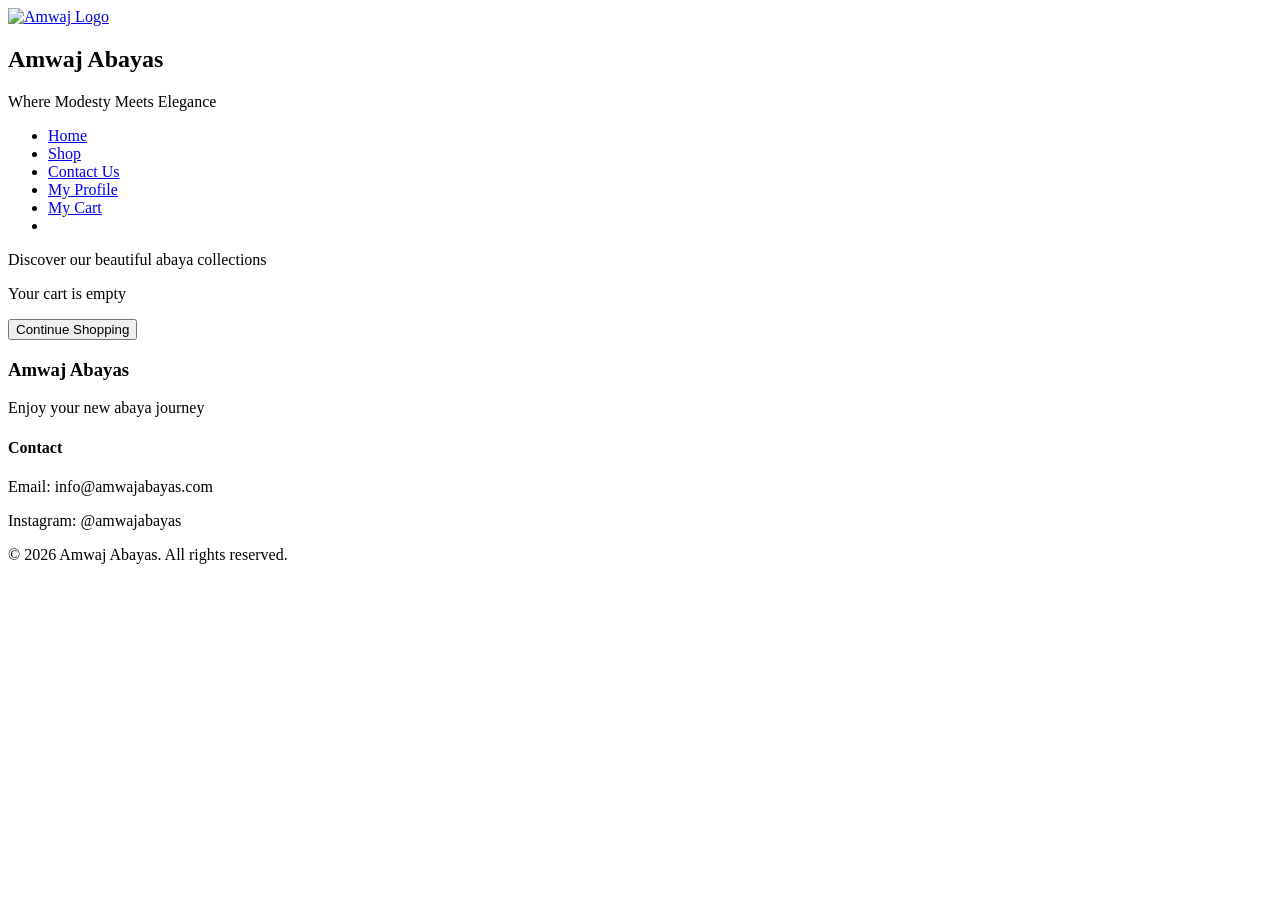
==== cart.html @ f1d75fb1 "Add files via upload Cart html and css that we added so that the users can see there cart total, rem" ====
<!DOCTYPE html>
<html lang="en">
<head>
    <meta charset="UTF-8">
    <title>Cart Page</title>
    <link rel="stylesheet" href="style.css">
</head>
<body>

<nav class="navbar">
    <div class="logo-section">
        <a href="index.html">
    <img src="logoo.png" alt="Amwaj Logo" class="logo">
    </a>
        <div>
            <h2 class="website-name">Amwaj Abayas</h2>
            <p class="tagline">Where Modesty Meets Elegance</p>
        </div>
    </div>

    <div id="cartTotal"></div>


    <ul class="nav-links">
        <li><a href="index.html">Home</a></li>
        <li><a href="collection.html">Shop</a></li>
        <li><a href="contact.html">Contact Us</a></li>
        <li> <a href="profile.html">My Profile</a></li>
        <li> <a href="cart.html">My Cart</a></li>
        <li><a href="customize.html"></a></li>
    </ul>
</nav>
<div class="page-bg">

<section class="cart">

    <p id="cart-subtitle">Discover our beautiful abaya collections</p>

    <div id="cartItems"></div>

    <button onclick="goShopping()">Continue Shopping</button>
</section>


</div>

<footer class="footer">
    <div class="footer-container">

        <div class="footer-section">
            <h3>Amwaj Abayas</h3>
            <p>Enjoy your new abaya journey</p>
        </div>

        <div class="footer-section">
            <h4>Contact</h4>
            <p>Email: info@amwajabayas.com</p>
            <p>Instagram: @amwajabayas</p>
        </div>

    </div>

    <div class="footer-bottom">
        <p>© 2026 Amwaj Abayas. All rights reserved.</p>
    </div>
</footer>

<script src="cart.js"></script>
</body>
</html>
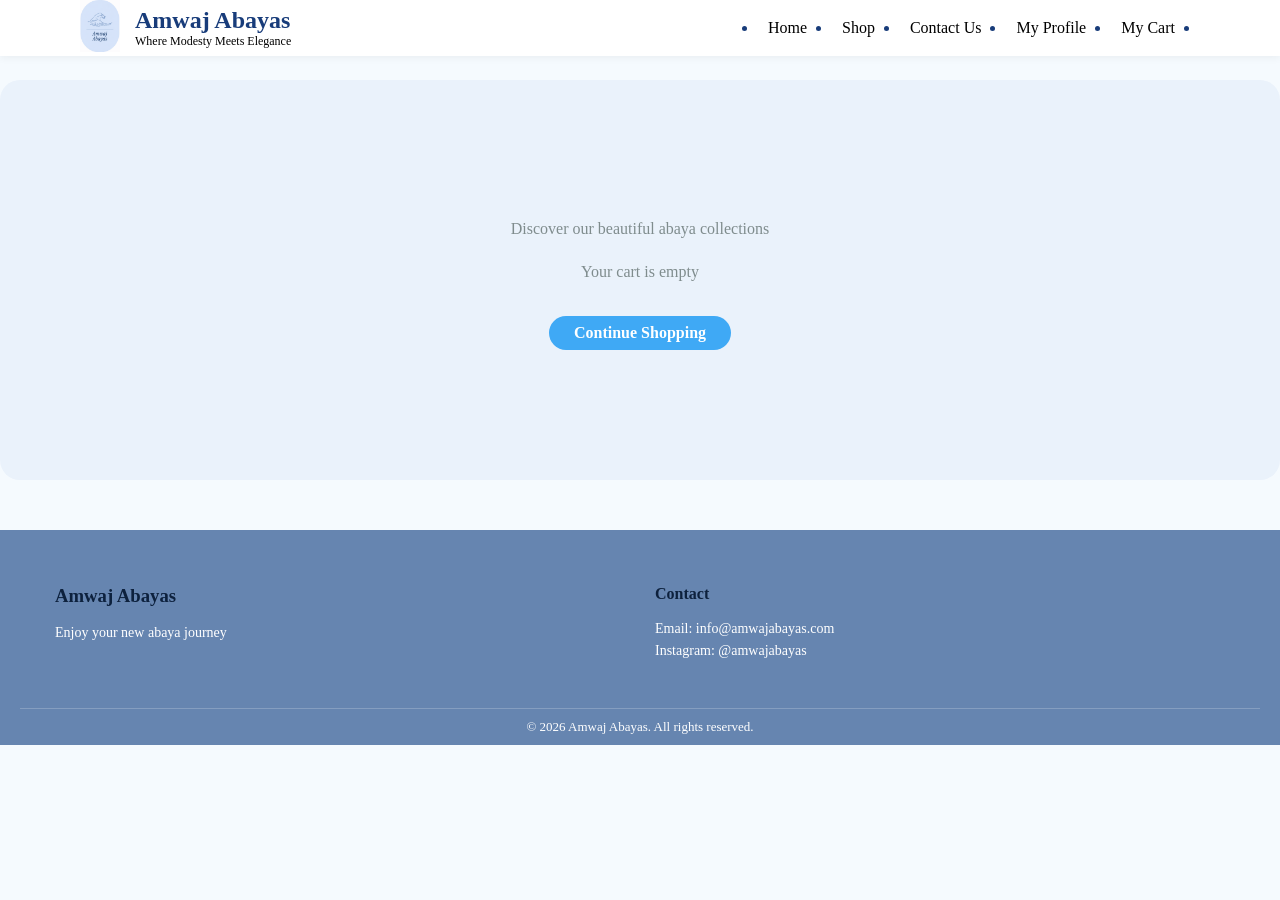
==== commit 1eb3087a: "Update cart.html" ====
--- a/cart.html
+++ b/cart.html
@@ -18,7 +18,6 @@
         </div>
     </div>
 
-    <div id="cartTotal"></div>
 
 
     <ul class="nav-links">
@@ -67,4 +66,4 @@
 
 <script src="cart.js"></script>
 </body>
-</html>+</html>
--- a/style.css
+++ b/style.css
@@ -0,0 +1,1292 @@
+*{
+    margin:0;
+    padding:0;
+    box-sizing:border-box;
+}
+
+body{
+    margin:0;
+    font-family:'Times New Roman', Times, serif;
+    color:#183C7A;
+    background-color:#F5FAFE;
+    padding-top: 40px;
+}
+
+.navbar {
+    position: fixed;
+    top: 0;
+    left: 0;
+    width: 100%;
+    height: 6.2%;
+
+    display: flex;
+    justify-content: space-between;
+    align-items: center;
+
+    padding: 15px 60px;
+    background-color: white;
+    box-shadow: 0 2px 8px rgba(0,0,0,0.05);
+
+    z-index: 1000;
+    box-sizing: border-box;
+}
+
+.logo-section{
+    display:flex;
+    align-items:center;
+    gap:15px;
+    margin-left:20px;
+}
+
+.logo{
+    width:40px;
+    height:60px;
+    object-fit:contain;
+}
+
+.website-name{
+    color:#183C7A;
+    font-weight:bold;
+    margin:0;
+}
+
+.tagline{
+    font-size:12px;
+    color:black;
+    margin:0;
+}
+
+.nav-links{
+    display:flex;
+    align-items:center;
+    gap:15px;
+}
+
+.nav-links a{
+    font-weight:500;
+    padding:5px 10px;
+    border-radius:5px;
+    text-decoration:none;
+    color:black;
+    transition:0.3s ease;
+}
+
+.nav-links a:hover{
+    color:#3FA9F5;
+    background-color:transparent;
+}
+
+.nav-links a.action{
+    color:#3FA9F5;
+    background-color:transparent;
+}
+
+
+.customize-container{
+    width:85%;
+    margin:30px auto;
+}
+
+.back-link{
+    display:inline-block;
+    margin-bottom:20px;
+    text-decoration:none;
+    color:#183C7A;
+    font-size:18px;
+    transition:0.3s ease;
+}
+
+.back-link:hover{
+    color:#3FA9F5;
+}
+
+.page-heading h1{
+    font-size:48px;
+    color:#183C7A;
+    margin-bottom:10px;
+}
+
+.page-heading p{
+    font-size:20px;
+    color:black;
+    margin-bottom:30px;
+}
+
+.layout{
+    display:flex;
+    justify-content:space-between;
+    gap:30px;
+    align-items:flex-start;
+}
+
+.left-section{
+    width:48%;
+}
+
+.right-section{
+    width:45%;
+}
+
+.image-card{
+    background-color:white;
+    border-radius:15px;
+    overflow:hidden;
+    box-shadow:0 4px 12px rgba(0,0,0,0.06);
+    margin-bottom:20px;
+}
+
+.abaya-image{
+    width:100%;
+    height:650px;
+    object-fit:cover;
+    display:block;
+}
+
+.product-info-card{
+    background-color:white;
+    border-radius:15px;
+    padding:20px;
+    box-shadow:0 4px 12px rgba(0,0,0,0.06);
+    margin-bottom:20px;
+}
+
+.product-tag{
+    display:inline-block;
+    background-color:#ECF5FC;
+    color:#3FA9F5;
+    padding:5px 12px;
+    border-radius:12px;
+    font-size:14px;
+    margin-bottom:12px;
+}
+
+.product-info-card h2{
+    color:#183C7A;
+    margin-bottom:10px;
+    font-size:30px;
+}
+
+.product-info-card p{
+    color:black;
+    font-size:18px;
+    line-height:1.6;
+}
+
+.summary-card{
+    background-color:#ECF5FC;
+    border-radius:15px;
+    padding:25px;
+    border:1px solid #cfe2f3;
+}
+
+.summary-card h3{
+    color:#183C7A;
+    margin-bottom:20px;
+    font-size:28px;
+}
+
+.summary-row{
+    display:flex;
+    justify-content:space-between;
+    margin-bottom:15px;
+    color:black;
+    font-size:18px;
+}
+
+.summary-card hr{
+    border:none;
+    border-top:1px solid #b8d3ea;
+    margin:15px 0;
+}
+
+.summary-row.total{
+    font-weight:bold;
+    color:#183C7A;
+    font-size:24px;
+}
+
+.option-box{
+    background-color:white;
+    padding:15px;
+    border-radius:12px;
+    margin-bottom:12px;
+    box-shadow:0 4px 12px rgba(0,0,0,0.06);
+}
+
+.option-box h3{
+    color:#183C7A;
+    font-size:20px;
+    margin-bottom:12px;
+}
+
+.options-grid{
+    display:grid;
+    grid-template-columns:repeat(3, 1fr);
+    gap:15px;
+}
+
+.option-btn{
+    padding:10px 8px;
+    border-radius:10px;
+    border:2px solid #d7dee8;
+    background-color:white;
+    color:black;
+    font-size:14px;
+    font-family:'Times New Roman', Times, serif;
+    cursor:pointer;
+    transition:0.3s ease;
+    position:relative;
+    overflow:hidden;
+}
+
+.option-btn.black {
+    background-color: black;
+    color: white;
+}
+
+.option-btn.navy {
+    background-color: #1a2a5c;
+    color: white;
+}
+
+.option-btn.azure {
+    background-color: #4da6ff;
+    color: white;
+}
+
+.option-btn.beige {
+    background-color: #f5e1c8;
+    color: black;
+}
+
+.option-btn:hover{
+    border-color:#3FA9F5;
+    color:#183C7A;
+    transform:translateY(-2px);
+}
+
+.option-btn{
+    position: relative;
+    overflow: hidden;
+}
+
+.option-btn.active{
+    border:3px solid white;
+    outline:3px solid #3FA9F5;
+    transform:scale(1.05);
+    box-shadow:0 0 10px rgba(63,169,245,0.6);
+}
+
+.option-btn:hover{
+    transform:scale(1.03);
+}
+
+.fabric-list{
+    display:flex;
+    flex-direction:column;
+    gap:12px;
+}
+
+.fabric-item{
+    border:2px solid #d7dee8;
+    border-radius:10px;
+    padding:10px 12px;
+    transition:0.3s ease;
+    cursor:pointer;
+}
+
+.fabric-item span{
+    display:block;
+    font-size:16px;
+    color:#183C7A;
+    margin-bottom:3px;
+    font-weight:bold;
+}
+
+.fabric-item small{
+    color:black;
+    font-size:12px;
+}
+
+.fabric-item:hover{
+    border-color:#3FA9F5;
+    background-color:#F7FBFF;
+}
+
+.fabric-item.active{
+    border:2px solid #3FA9F5;
+    background-color:#F7FBFF;
+}
+
+.cart-btn{
+    width:100%;
+    background-color:#3FA9F5;
+    color:white;
+    padding:14px 25px;
+    border:none;
+    border-radius:20px;
+    cursor:pointer;
+    font-size:20px;
+    font-family:'Times New Roman', Times, serif;
+    transition:0.3s ease;
+    margin-top:10px;
+}
+
+.cart-btn:hover{
+    background-color:#358FD1;
+    transform:translateY(-2px);
+}
+
+.cart-btn:active{
+    transform:scale(0.98);
+}
+
+@media (max-width: 992px){
+    .layout{
+        flex-direction:column;
+    }
+
+    .left-section,
+    .right-section{
+        width:100%;
+    }
+
+    .abaya-image{
+        height:auto;
+    }
+
+    .options-grid{
+        grid-template-columns:repeat(2, 1fr);
+    }
+
+    .navbar{
+        flex-direction:column;
+        gap:15px;
+        padding:20px;
+    }
+
+    .nav-links{
+        flex-wrap:wrap;
+        justify-content:center;
+    }
+}
+
+@media (max-width: 600px){
+    .customize-container{
+        width:92%;
+    }
+
+    .page-heading h1{
+        font-size:36px;
+    }
+
+    .page-heading p{
+        font-size:18px;
+    }
+
+    .option-box h3,
+    .summary-card h3,
+    .product-info-card h2{
+        font-size:24px;
+    }
+
+    .options-grid{
+        grid-template-columns:1fr;
+    }
+}
+
+.profile-wrapper{
+  width:85%;
+  margin:25px auto;
+  padding:35px 30px 45px;
+  background:#ECF5FC;
+  border-radius:18px;
+}
+
+.profile-headings{
+  display:flex;
+  justify-content:center;
+  gap:220px;
+  margin-bottom:25px;
+}
+
+.profile-headings h1{
+  font-size:52px;
+  font-weight:normal;
+  color:#183C7A;
+}
+
+.profile-cards{
+  display:flex;
+  justify-content:center;
+  gap:50px;
+  flex-wrap:wrap;
+}
+
+.card{
+  width:340px;
+  min-height:390px;
+  background:#C9D9F3;
+  border-radius:24px;
+  padding:25px 30px;
+  box-shadow:0 8px 18px rgba(24,60,122,0.08);
+}
+
+.profile-card{
+  text-align:center;
+}
+
+.orders-card{
+  display:flex;
+  flex-direction:column;
+}
+
+.main-icon{
+  width:160px;
+  height:160px;
+  margin:0 auto 20px;
+  border-radius:50%;
+  overflow:hidden;
+}
+
+.main-img{
+  width:100%;
+  height:100%;
+  object-fit:cover;
+  display:block;
+}
+
+.profile-card h2{
+  font-size:30px;
+  color:#1d1d1d;
+  font-weight:normal;
+  margin-bottom:8px;
+}
+
+.member-type{
+  font-size:18px;
+  color:#555;
+  margin-bottom:22px;
+}
+
+.info-item{
+  display:flex;
+  align-items:center;
+  gap:12px;
+  margin:18px 0;
+  text-align:left;
+}
+
+.info-item i{
+  width:30px;
+  text-align:center;
+  font-size:24px;
+  color:#183C7A;
+}
+
+.info-item a,
+.info-item span{
+  font-size:18px;
+  color:#1b1b1b;
+}
+
+.info-item a{
+  color:#183C7A;
+  text-decoration:underline;
+}
+
+.edit-btn{
+  background:#3fa9f5;
+  color:white;
+  padding:10px 28px;
+  border:none;
+  border-radius:22px;
+  cursor:pointer;
+  font-size:18px;
+  font-family:'Times New Roman', Times, serif;
+  margin-top:18px;
+  display:inline-flex;
+  align-items:center;
+  justify-content:center;
+  gap:8px;
+  transition:0.3s;
+}
+
+.edit-btn:hover{
+  background:#358fd1;
+}
+
+.edit-btn:active{
+  transform:scale(0.97);
+}
+
+.small-btn,
+.minus-btn{
+  border:none;
+  border-radius:12px;
+  padding:7px 12px;
+  cursor:pointer;
+  font-size:14px;
+  font-family:'Times New Roman', Times, serif;
+  min-width:36px;
+}
+
+.small-btn{
+  background:#3fa9f5;
+  color:white;
+}
+
+.small-btn:hover{
+  background:#358fd1;
+}
+
+.minus-btn{
+  background:#e0e0e0;
+  color:#333;
+}
+
+.minus-btn:hover{
+  background:#cfcfcf;
+}
+
+.order-item{
+  display:flex;
+  align-items:center;
+  justify-content:space-between;
+  gap:10px;
+  margin:24px 0;
+  color:#1a1a1a;
+  flex-wrap:wrap;
+}
+
+.order-item i{
+  width:34px;
+  text-align:center;
+  font-size:30px;
+}
+
+.order-item span{
+  font-size:18px;
+  color:#1a1a1a;
+  flex:1;
+}
+
+.order-controls{
+  display:flex;
+  align-items:center;
+  gap:6px;
+}
+
+.soon-box{
+  width:34px;
+  display:flex;
+  flex-direction:column;
+  align-items:center;
+  justify-content:center;
+}
+
+.soon-box i{
+  font-size:30px;
+  line-height:1;
+}
+
+.soon-box small{
+  font-size:10px;
+  font-weight:bold;
+}
+
+.modal{
+  position:fixed;
+  inset:0;
+  background:rgba(0,0,0,0.5);
+  display:flex;
+  justify-content:center;
+  align-items:center;
+  padding:20px;
+  z-index:9999;
+}
+
+.hidden{
+  display:none !important;
+}
+
+.modal-content{
+  background:white;
+  width:430px;
+  max-width:95%;
+  border-radius:22px;
+  padding:28px;
+  box-shadow:0 12px 35px rgba(0,0,0,0.25);
+}
+
+.modal-content h2{
+  margin-bottom:20px;
+  color:#183C7A;
+  text-align:center;
+  font-size:34px;
+}
+
+.form-group{
+  margin-bottom:14px;
+}
+
+.modal-content label{
+  display:block;
+  margin:10px 0 6px;
+  font-size:17px;
+  color:#183C7A;
+  font-weight:bold;
+}
+
+.modal-content input,
+.modal-content select{
+  width:100%;
+  padding:13px 15px;
+  border:2px solid #d9d9d9;
+  border-radius:14px;
+  font-size:16px;
+  font-family:'Times New Roman', Times, serif;
+  background:white;
+}
+
+.modal-content input::placeholder{
+  color:#999;
+}
+
+.phone-group{
+  display:flex;
+  align-items:center;
+  border:2px solid #d9d9d9;
+  border-radius:14px;
+  overflow:hidden;
+  background:white;
+}
+
+.phone-prefix{
+  padding:13px 8px 13px 14px;
+  font-size:16px;
+  color:#333;
+  white-space:nowrap;
+}
+
+.phone-group select{
+  width:auto;
+  min-width:70px;
+  border:none;
+  border-radius:0;
+  padding:13px 8px;
+  cursor:pointer;
+}
+
+.phone-group input{
+  border:none;
+  border-radius:0;
+  flex:1;
+}
+
+.phone-group input:focus,
+.phone-group select:focus{
+  outline:none;
+}
+
+.error-message{
+  min-height:20px;
+  color:#b00020;
+  font-size:14px;
+  font-weight:bold;
+  margin-top:6px;
+}
+
+.help-message{
+  font-size:13px;
+  color:#555;
+  margin-top:4px;
+}
+
+.input-error{
+  border:2px solid #b00020 !important;
+  box-shadow:0 0 0 2px rgba(176,0,32,0.12);
+}
+
+.phone-group.error{
+  border:2px solid #b00020 !important;
+  box-shadow:0 0 0 2px rgba(176,0,32,0.12);
+}
+
+.modal-buttons{
+  margin-top:20px;
+  display:flex;
+  gap:14px;
+}
+
+.modal-buttons button{
+  flex:1;
+  border:none;
+  border-radius:14px;
+  padding:13px;
+  cursor:pointer;
+  font-size:18px;
+  font-family:'Times New Roman', Times, serif;
+  color:white;
+}
+
+#saveBtn{
+  background:#3fa9f5;
+}
+
+#saveBtn:hover{
+  background:#358fd1;
+}
+
+.cancel-btn{
+  background:#999 !important;
+}
+
+.cancel-btn:hover{
+  background:#777 !important;
+}
+
+a:focus,
+button:focus,
+input:focus,
+select:focus,
+.edit-btn:focus,
+.small-btn:focus,
+.minus-btn:focus,
+.modal-buttons button:focus{
+  outline:3px solid #005fcc !important;
+  outline-offset:3px;
+}
+
+@media (max-width:950px){
+  .navbar{
+    flex-direction:column;
+    gap:15px;
+    padding:20px;
+  }
+
+  .nav-links{
+    flex-wrap:wrap;
+    justify-content:center;
+  }
+
+  .profile-headings{
+    flex-direction:column;
+    gap:15px;
+    align-items:center;
+  }
+
+  .profile-headings h1{
+    font-size:42px;
+  }
+
+  .profile-cards{
+    flex-direction:column;
+    align-items:center;
+  }
+
+  .profile-wrapper{
+    width:92%;
+    padding:25px 20px 35px;
+  }
+}
+
+@media (max-width:500px){
+  .website-name{
+    font-size:24px;
+  }
+
+  .profile-headings h1{
+    font-size:36px;
+    text-align:center;
+  }
+
+  .card{
+    width:100%;
+  }
+
+  .modal-content{
+    width:100%;
+    padding:22px;
+  }
+
+  .modal-buttons{
+    flex-direction:column;
+  }
+}
+
+.contact-container{
+width:80%;
+margin:10px auto;
+padding:50px 80px 50px 50px;
+min-height: 400px;
+background-color:#ECF5FC;
+border-radius:15px;
+display:flex;
+justify-content:space-between;
+gap:30px;
+}
+.contact-info{
+color:#183C7A;
+width:40%;
+}
+.contact-info h1{
+color:#183C7A;
+font-size:48px;
+margin-bottom:45px;
+}
+.subtitle{
+color:black;
+font-weight:500;
+font-size:22px;
+margin-bottom:45px;
+}
+.desc{
+margin:45px 0 50px 0;
+color:#183C7A;
+font-size:18px;
+}
+.communication-methods{
+color:black;
+font-size:18px;
+margin:30px 0;
+display:flex;
+align-items:center;
+gap:5px
+}
+.communication-methods i{
+color:black;
+margin-right:5px;
+}
+.contact-form{
+width:45%;
+display:flex;
+flex-direction:column;
+gap:5px;
+}
+.input-group{
+display:flex;
+flex-direction:column;
+margin-bottom:20px;
+}
+.input-group label{
+font-weight:bold;
+margin-bottom:10px;
+}
+.contact-form input, .contact-form textarea{
+width:100%;
+padding:14px;
+border-radius:20px;
+border:2px solid #3a5a8f;
+outline:none;
+font-size:16px;
+font-family:'Times New Roman',Times, serif;
+}
+.row{
+display:flex;
+gap:50px;
+width:100%;
+}
+.row .input-group{
+width:50%;
+}
+.contact-form .input-group:not(.row .input-group){
+width:100%;
+}
+button{
+background-color:#3fa9f5;
+color:white;
+padding:8px 25px;
+border:none;
+border-radius:20px;
+cursor:pointer;
+font-size:16px;
+font-family:'Times New Roman',Times, serif;
+align-self:flex-start;
+margin-top:10px;
+font-weight:bold;
+}
+button:hover{
+background-color:#358fd1;
+}
+
+.skip-link {
+position: absolute;
+top:-40px;
+left:10px;
+background:#000;
+color:#fff;
+padding:8px;
+z-index:100;
+text-decoration:none;
+}
+.skip-link:focus {
+top:10px;
+}
+.error-message {
+color: red;
+font-size: 14px;
+min-height: 18px;
+}
+:focus-visible {
+outline:3px solid #3fa9f5;
+outline-offset:2px;
+border-radius: 4px;
+}
+.success-message {
+color: green;
+font-size: 16px;
+margin-top: 10px;
+min-height: 20px;
+}
+.required-star{
+color: red;
+margin-left: 2px;
+}
+.button-group{
+display: flex;
+gap: 10px;
+align-items: center;
+margin-top: 5px;
+}
+
+.hero {
+    background-image: url("homepage.png");
+    background-size: cover;
+    background-position: center;
+    height: 400px;
+
+    color: white;
+
+    display: flex;
+    flex-direction: column;
+    justify-content: center;
+    align-items: center;
+
+    text-align: center;
+}
+
+.hero {
+    height: 500px;
+    background-image: #89CFF0
+    background-size: cover;
+    background-position: center;
+
+    color: #213654;
+    display: flex;
+    flex-direction: column;
+    justify-content: center;
+    align-items: center;
+    text-align: center;
+    padding: 20px;
+}
+
+.hero button {
+    margin-top: 20px;
+    padding: 12px 25px;
+    background: #4da6ff;
+    border: none;
+    color: white;
+    cursor: pointer;
+}
+
+.hero button:hover {
+    background: #1c7ed6;
+}
+
+.collection {
+    padding: 40px;
+    text-align: center;
+}
+
+.cards {
+    display: flex;
+    justify-content: center;
+    gap: 30px;
+}
+
+.card {
+    width: 220px;
+    padding: 15px;
+    background: #f5f5f5;
+    border-radius: 10px;
+    text-align: center;
+}
+
+.card img {
+    width: 100%;
+    border-radius: 10px;
+}
+
+.card button {
+    margin: 5px;
+    padding: 8px 12px;
+    border: none;
+    background: #4da6ff;
+    color: white;
+    cursor: pointer;
+}
+
+.card button:hover {
+    background: #1c7ed6;
+}
+
+.footer {
+    background-color: #6685b0;
+    color: #ffffff;
+    padding: 40px 20px 10px;
+    margin-top: 50px;
+}
+
+.footer-container {
+    display: flex;
+    justify-content: space-around;
+    flex-wrap: wrap;
+    max-width: 1200px;
+    margin: auto;
+}
+
+.footer-section {
+    flex: 1;
+    min-width: 200px;
+    margin: 15px;
+}
+
+.footer-section h3,
+.footer-section h4 {
+    margin-bottom: 15px;
+    color: #0d213d;
+}
+
+.footer-section p,
+.footer-section ul li {
+    font-size: 14px;
+    line-height: 1.6;
+}
+
+.footer-section ul {
+    list-style: none;
+    padding: 0;
+}
+
+.footer-section ul li {
+    margin-bottom: 8px;
+}
+
+.footer-section ul li a {
+    color: white;
+    text-decoration: none;
+}
+
+.footer-section ul li a:hover {
+    color: #a7d8ff;
+}
+
+.footer-bottom {
+    text-align: center;
+    margin-top: 30px;
+    padding-top: 10px;
+    border-top: 1px solid rgba(255,255,255,0.2);
+    font-size: 13px;
+}
+
+.collection {
+    text-align: center;
+    padding: 50px 20px;
+}
+
+.collection h1 {
+    font-size: 40px;
+    margin-bottom: 40px;
+    font-family: "Georgia", serif;
+}
+
+.cards {
+    display: flex;
+    justify-content: center;
+    gap: 30px;
+}
+
+.card {
+    background: #c2dfff;
+    width: 260px;
+    border-radius: 15px;
+    padding: 15px;
+    box-shadow: 0 8px 20px rgba(0,0,0,0.1);
+    text-align: left;
+    transition: transform 0.3s;
+}
+
+.card:hover {
+    transform: translateY(-5px);
+}
+
+.card img {
+    width: 100%;
+    border-radius: 12px;
+    margin-bottom: 10px;
+}
+
+
+.card h3 {
+    font-size: 16px;
+    margin-bottom: 8px;
+}
+
+.card p {
+    font-size: 13px;
+    color: #777;
+    margin-bottom: 10px;
+}
+
+.card h4 {
+    color: #2f6df6;
+    margin-bottom: 15px;
+}
+
+.card button {
+    padding: 8px 12px;
+    border-radius: 8px;
+    border: none;
+    cursor: pointer;
+    font-size: 12px;
+    margin-right: 5px;
+}
+
+.card button:first-of-type {
+    background-color: #2f6df6;
+    color: white;
+}
+
+.card button:last-of-type {
+    background-color: white;
+    border: 1px solid #2f6df6;
+    color: #2f6df6;
+}
+
+
+.card button:first-of-type:hover {
+    background-color: #1e4ed8;
+}
+
+.card button:last-of-type:hover {
+    background-color: #eef3ff;
+}
+
+.cart {
+    text-align: center;
+    padding: 70px 20px;
+}
+
+
+.cart h2 {
+    margin-top: 20px;
+    font-size: 26px;
+    color: #2c3e50;
+}
+
+.cart p {
+    margin: 10px 0 25px;
+    color: #7f8c8d;
+}
+
+.page-bg {
+    background: #eaf2fb;
+    padding: 60px;
+    border-radius: 20px;
+    width: 100%;
+    margin: 40px auto;
+}
+
+.cart-item {
+    background: #eaf2fb;
+    padding: 15px;
+    margin: 15px 0;
+    border-radius: 10px;
+}
+
+.cart-item {
+    background: #A7D3FA;
+    padding: 20px;
+    margin: 20px 0;
+    border-radius: 15px;
+    text-align: left;
+    box-shadow: 0 4px 10px rgba(0,0,0,0.05);
+}
+
+.cart-container {
+    max-width: 600px;
+    margin: 0 auto;
+}
+
+.cart-item h3 {
+    color: #2c3e50;
+    margin-bottom: 10px;
+}
+
+.cart-item p {
+    margin: 5px 0;
+    color: #555;
+}
+
+.remove-btn {
+    margin-top: 10px;
+    padding: 8px 14px;
+    background: #ff6b6b;
+    color: white;
+    border: none;
+    border-radius: 8px;
+    cursor: pointer;
+    font-size: 14px;
+}
+
+.remove-btn:hover {
+    background: #e63946;
+}
+
+.cart-item {
+    display: flex;
+    align-items: center;
+    gap: 15px;
+}
+
+.cart-img {
+    width: 80px;
+    height: 100px;
+    object-fit: cover;
+    border-radius: 10px;
+}
+
+.cart-info {
+    flex: 1;
+}
+
+.quantity-controls{
+    display:flex;
+    align-items:center;
+    gap:15px;
+    margin:15px 0;
+}
+
+.quantity-controls button{
+    width:30px;
+    height:30px;
+    border:none;
+    border-radius:5px;
+    background:#2c3e50;
+    color:white;
+    font-size:20px;
+    cursor:pointer;
+}
+
+.quantity-controls span{
+    font-size:18px;
+    font-weight:bold;
+}
+#cartTotal{
+    margin-top: 30px;
+    text-align: center;
+    font-size: 28px;
+    font-weight: bold;
+    color: #2c3e50;
+}
